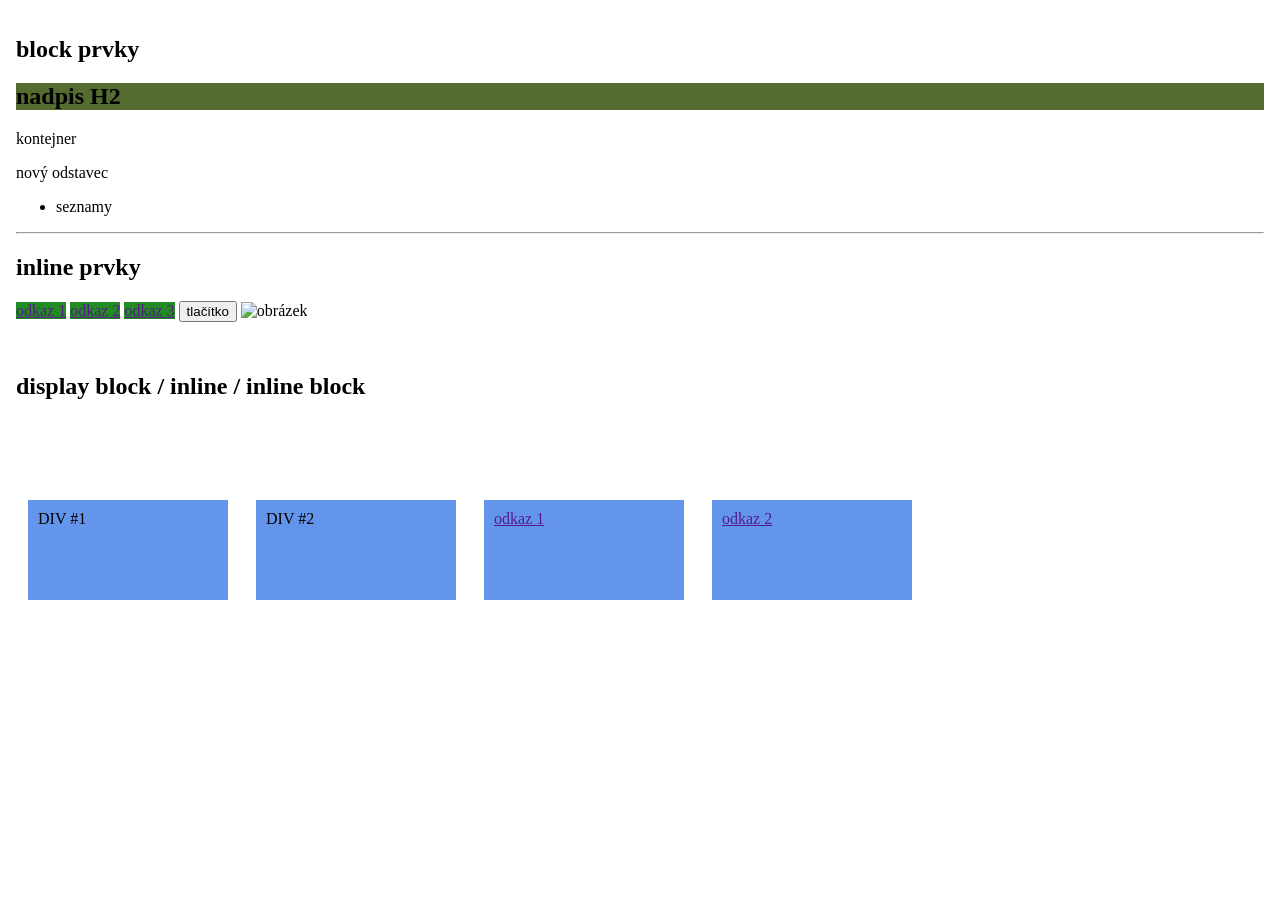
==== css/3.1.7 - základy CSS/7/index.html @ 2db6a132 "Initial commit" ====
<!DOCTYPE html>
<html lang="en">
<head>
    <link rel="stylesheet" href="./styles.css">
    <meta charset="UTF-8">
    <meta name="viewport" content="width=device-width, initial-scale=1.0">
    <title>Document</title>
</head>
<body>
    <section class="wrap">
        <h1>block prvky</h1>
        <h2>nadpis H2</h2>
        <div>kontejner</div>
        <p>nový odstavec</p>
        <ul>
            <li>seznamy</li>
        </ul>

        <hr>

        <h1>inline prvky</h1>
        <a href="">odkaz 1</a>
         <a href="">odkaz 2</a>
          <a href="">odkaz 3</a>

          <button>tlačítko</button>
          <img src="" alt="obrázek">
    </section>

    <section class="wrap">
        <h1>display block / inline / inline block</h1>
        <div class="d1">DIV #1</div>
        <div class="d1">DIV #2</div>

        <a href="" class="a1">odkaz 1</a>
        <a href="" class="a1">odkaz 2</a>
    </section>
</body>
</html>
---- css/3.1.7 - základy CSS/7/styles.css ----
body {
    margin: 0;
    padding: 0;
    font-family: cursive;
}

.wrap {
    padding: 16px;
}

h2 {
    background-color: darkolivegreen;
}

a {
    background-color: forestgreen;
}

.d1, .a1 {
    display: inline-block;
    border: 2px black;
    margin: 12px;
    padding: 10px;
    background-color: cornflowerblue;
    width: 180px;
    height: 80px;
    margin-top: 80px;
}
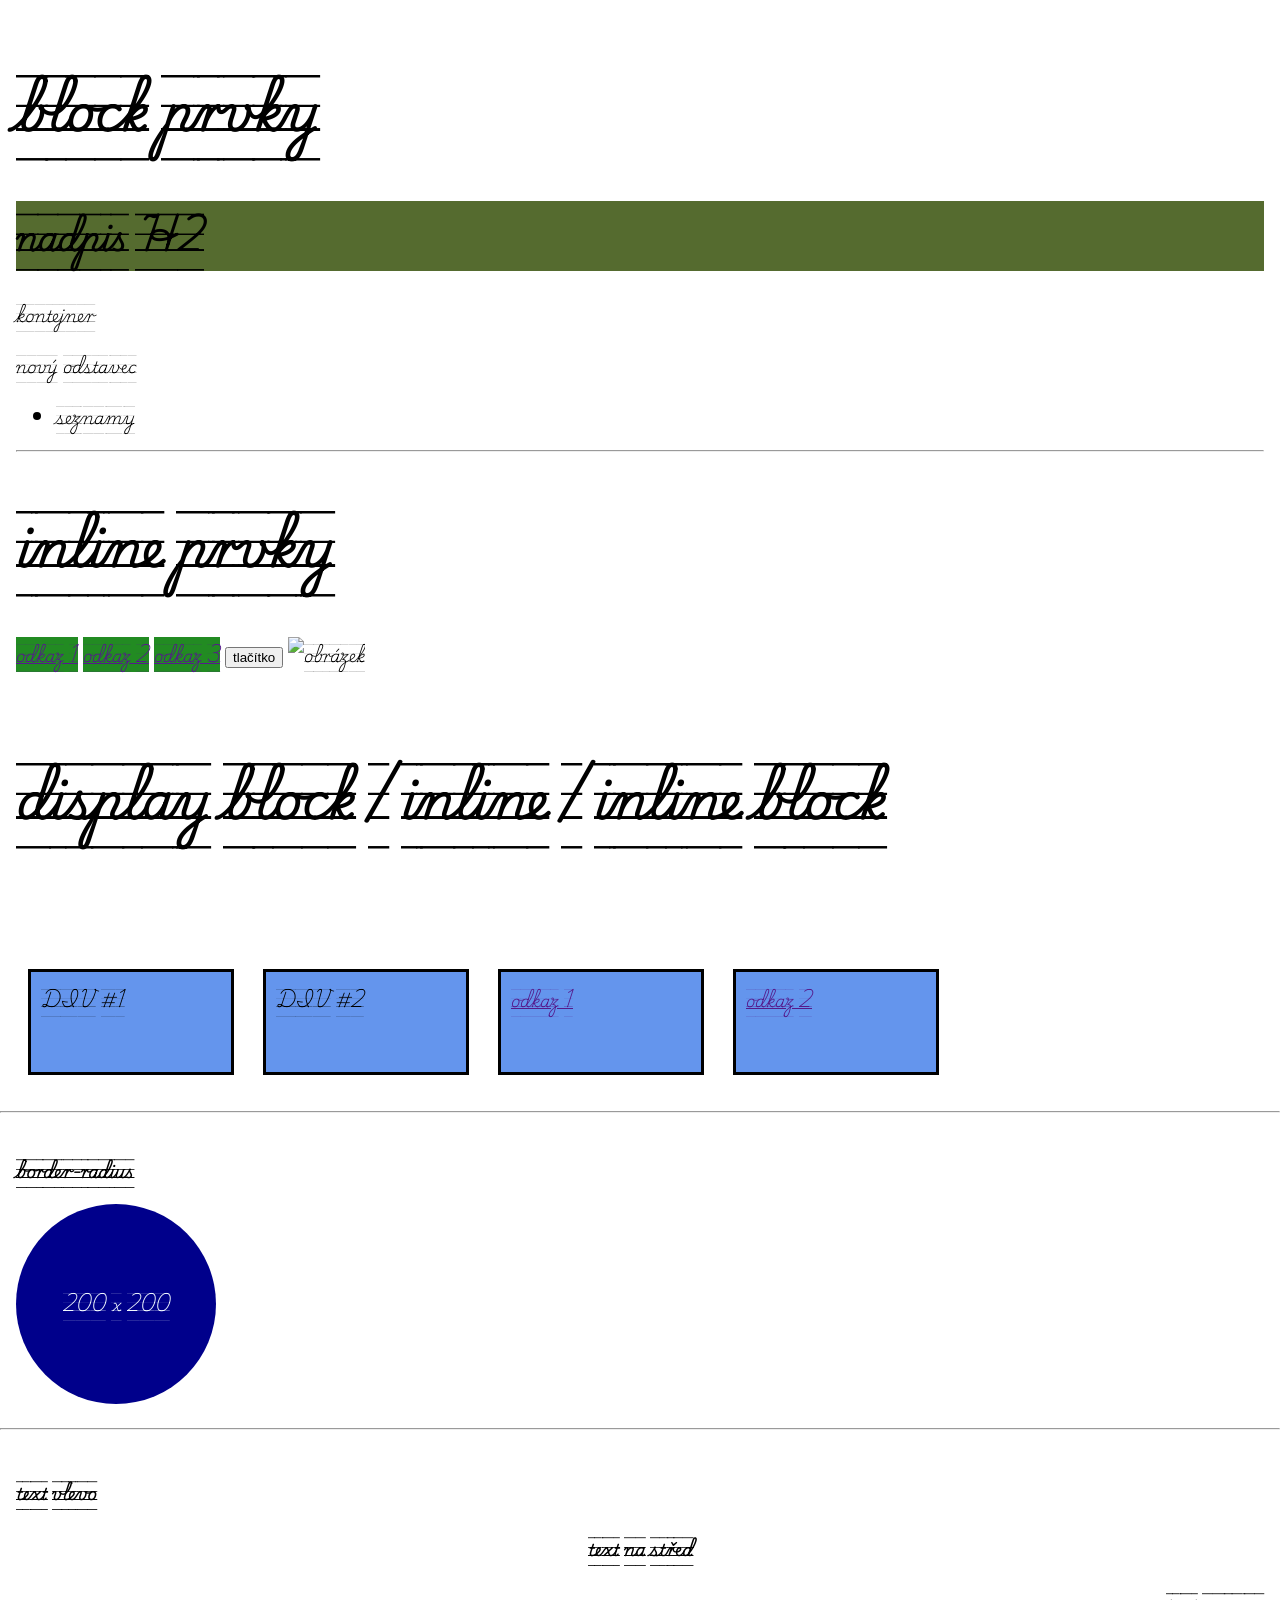
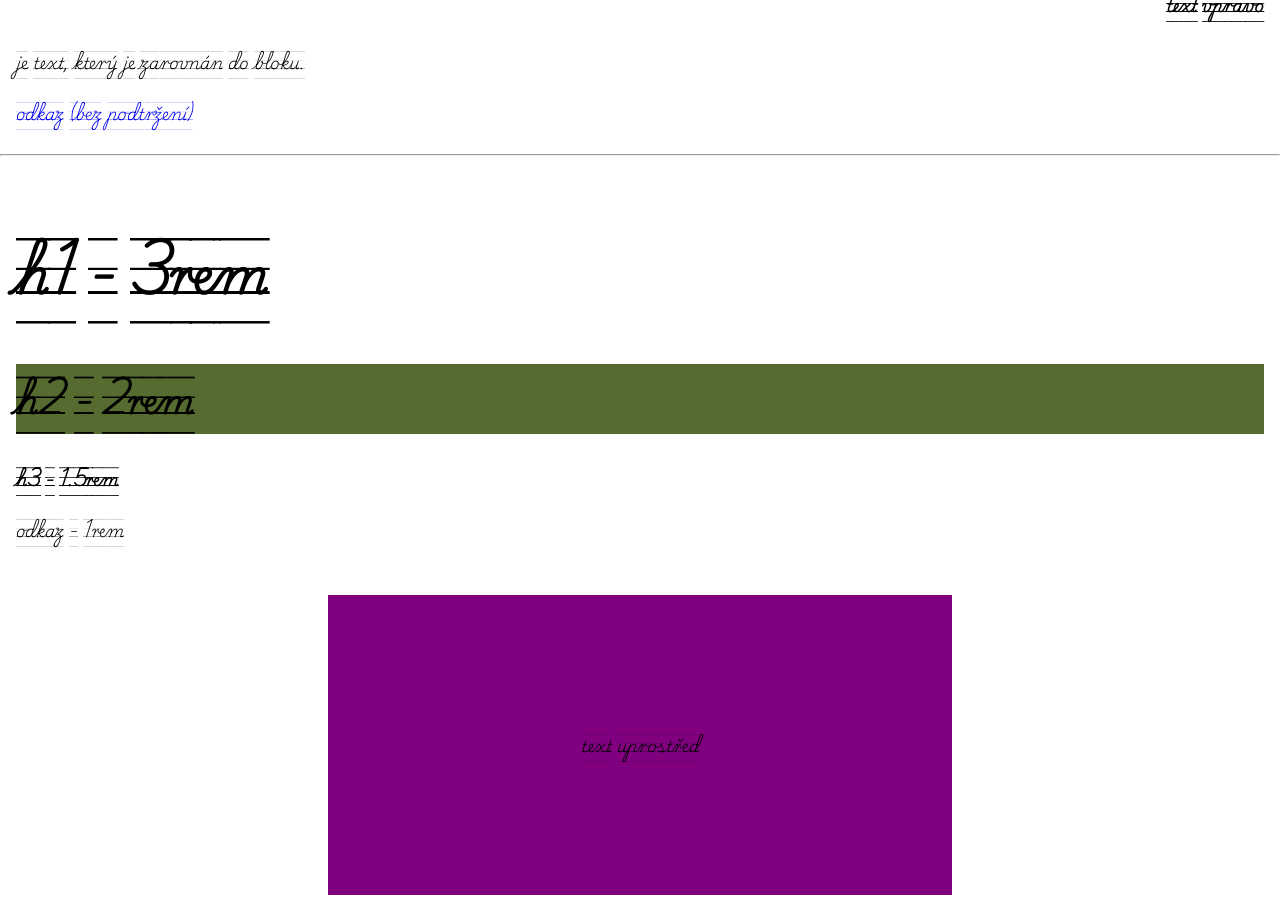
==== commit 6ab27996: "update" ====
--- a/css/3.1.7 - základy CSS/7/index.html
+++ b/css/3.1.7 - základy CSS/7/index.html
@@ -1,6 +1,9 @@
 <!DOCTYPE html>
 <html lang="en">
 <head>
+    <link rel="preconnect" href="https://fonts.googleapis.com">
+<link rel="preconnect" href="https://fonts.gstatic.com" crossorigin>
+<link href="https://fonts.googleapis.com/css2?family=Playwrite+CU+Guides&display=swap" rel="stylesheet">
     <link rel="stylesheet" href="./styles.css">
     <meta charset="UTF-8">
     <meta name="viewport" content="width=device-width, initial-scale=1.0">
@@ -35,5 +38,31 @@
         <a href="" class="a1">odkaz 1</a>
         <a href="" class="a1">odkaz 2</a>
     </section>
+<hr>
+     <section class="wrap">
+        <h3>border-radius</h3>
+<div class="radius-box">200 x 200</div>
+    </section>
+<hr>
+<section class="wrap">
+<h4 class="left">text vlevo</h4>
+<h4 class="center">text na střed</h4>
+<h4 class="right">text vpravo</h4>
+
+<p class="justify"></p> je text, který je zarovnán do bloku.</p>
+<a href="#" class="link">odkaz (bez podtržení)</a>
+</section>
+<hr>
+<section class="wrap">
+    <h1>h1 - 3rem</h1>
+    <h2>h2 - 2rem</h2>
+    <h3>h3 - 1.5rem</h3>
+    <p>odkaz - 1rem</p>
+</section>
+<section class="wrap">
+<div class="center-box">
+    <p class="center-texts">text uprostřed</p>
+</div>
+</section>
 </body>
 </html>
--- a/css/3.1.7 - základy CSS/7/styles.css
+++ b/css/3.1.7 - základy CSS/7/styles.css
@@ -1,7 +1,13 @@
+html {
+    font-size: 12pt;
+      font-family: "Playwrite CU Guides", cursive;
+  font-weight: 400;
+  font-style: normal;
+}
 body {
     margin: 0;
     padding: 0;
-    font-family: cursive;
+  
 }
 
 .wrap {
@@ -18,11 +24,69 @@
 
 .d1, .a1 {
     display: inline-block;
-    border: 2px black;
+    border: solid black;
     margin: 12px;
     padding: 10px;
     background-color: cornflowerblue;
     width: 180px;
     height: 80px;
     margin-top: 80px;
+}
+.radius-box {
+    background: darkblue;
+    width: 200px;
+    height: 200px;
+    color: aliceblue;
+    display: grid;
+    place-items: center;
+    border-radius: 100%;
+}
+.left {
+    text-align: left;
+}
+.center {
+    text-align: center;
+}
+.right {
+    text-align: right
+}
+
+.justify {
+    text-align: justify;
+}
+
+.link {
+    text-decoration: none;
+    background: none;
+}
+h1 {
+    font-size: 3rem;
+}
+h2 {
+    font-size: 2rem;
+}
+
+h3 {
+    font-size: 1rem;
+}
+p{
+    font-size: 1rem;
+}
+
+.center-box {
+background: purple;
+width: 50%;
+height: 300px;
+margin: 0 auto;
+display: grid;
+place-items: center;
+}
+
+.center-text{
+background: blanchedalmond;
+width: 50%;
+height: 50%;
+text-align: center;
+align-content: center;
+
 }
